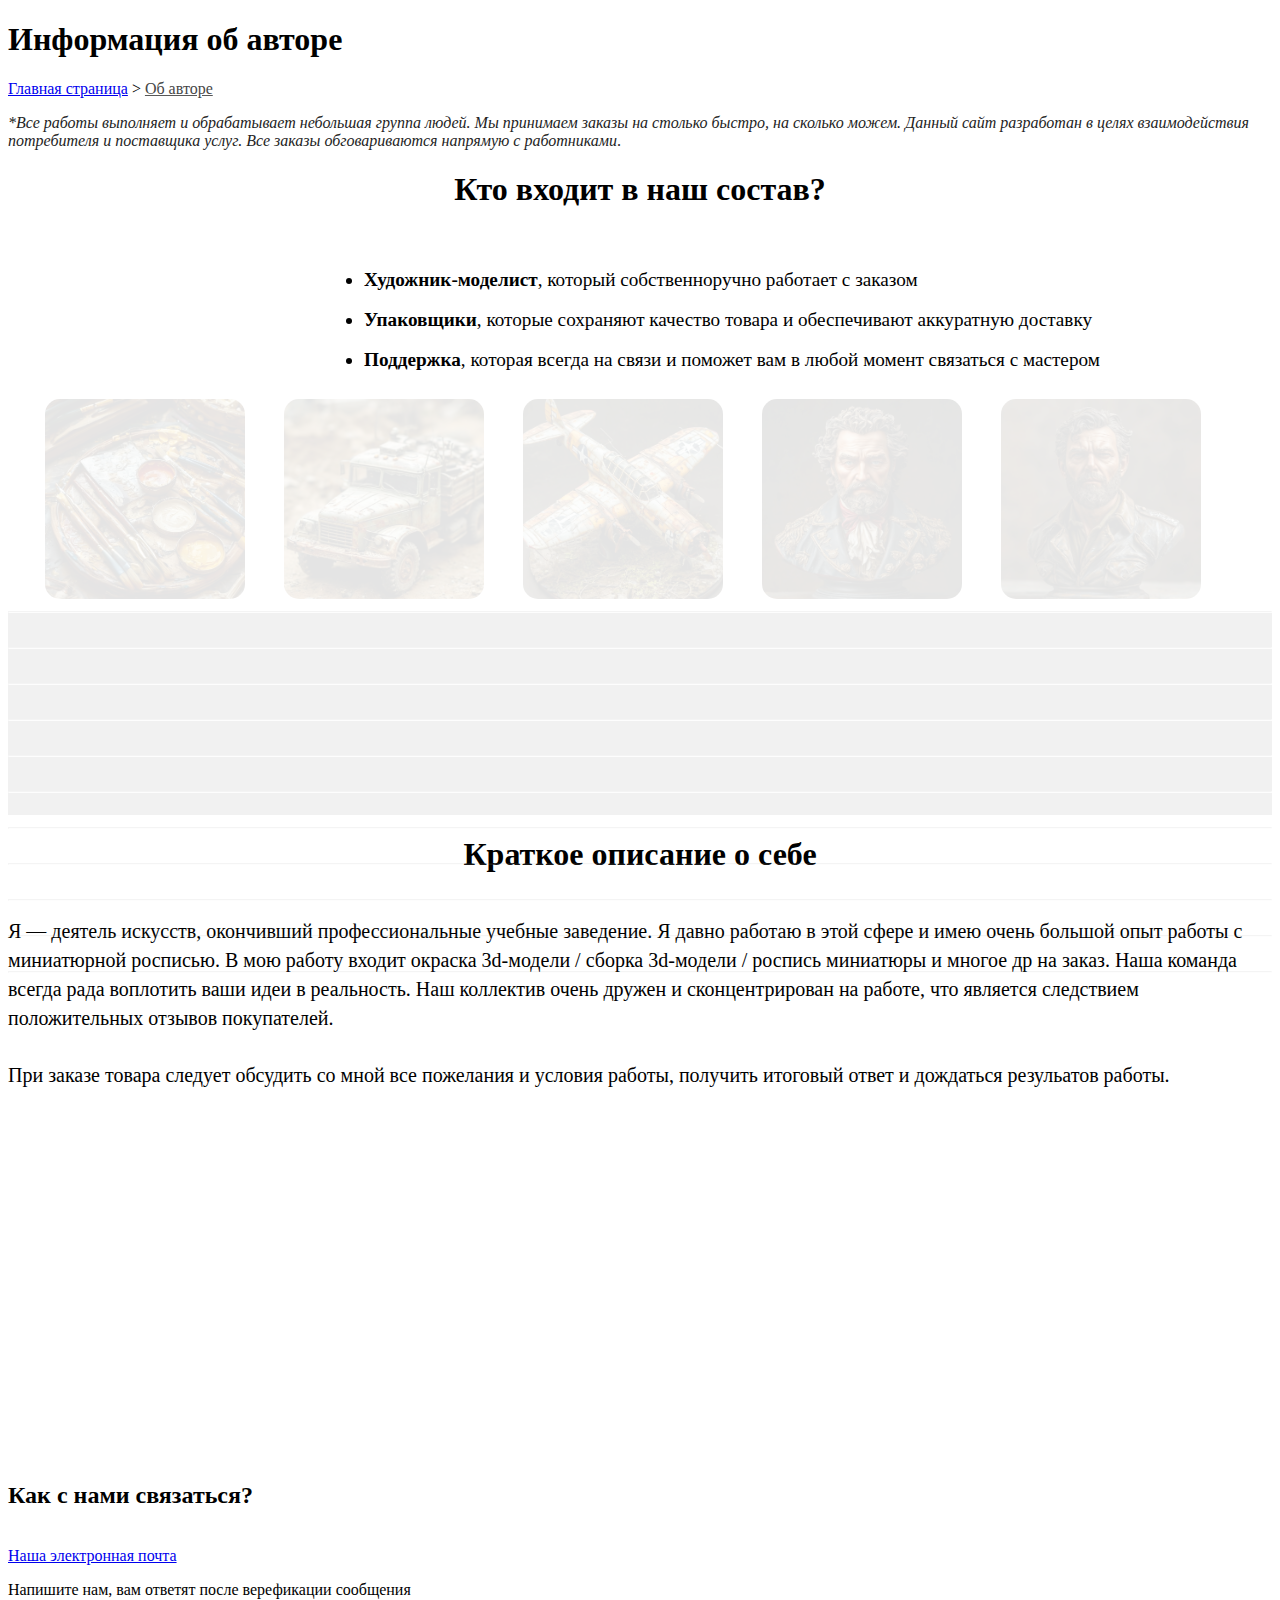
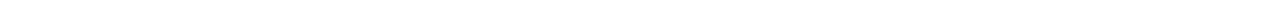
==== www/templates/about.html @ 6e1fb828 "Add files via upload" ====
<!DOCTYPE html>
<html lang="ru">
<head>
    <meta charset="UTF-8">
    <meta name="viewport" content="width=device-width, initial-scale=1.0">
    <link rel="stylesheet" href="{{ url_for('static', filename='css/about.css') }}">
    <link rel="icon" href="">
    <title>Old Miniatures</title>
    <script src="../js/about.js"></script>
</head>
<body>
    
    <header>
        <h1>Информация об авторе</h1>   
    </header>

    <main>

        <nav class="main-nav">
            <a id="main-nav-first-link-home-page" href="index.html" >Главная страница</a>
            <span>></span>
            <a style="text-decoration: underline rgb(88, 88, 88); color: rgb(70, 70, 70);">Об авторе</a>
            
        </nav>
        <div class="next" style="animation: startAnimationNavigation1 2000ms normal;">


            <p style="color: rgb(35, 35, 35); "><i>*Все работы выполняет и обрабатывает небольшая группа людей. Мы принимаем заказы на столько быстро, на сколько можем. Данный сайт разработан в целях взаимодействия потребителя и поставщика услуг. Все заказы обговариваются напрямую с работниками</i>. </p>
        </div>
        
        <div class="next" style="animation: startAnimationNavigation1 2500ms normal;">
            <div class="next-1">
                <h1 style="text-align: center;">Кто входит в наш состав?</h1>
                <ul style="padding-top: 30px; margin-left: 25%; line-height: 40PX; font-size: larger;">
                    <li>
                        <b>Художник-моделист</b>, который собственноручно работает с заказом
                    </li>
                    <li>
                        <b>Упаковщики</b>, которые сохраняют качество товара и обеспечивают аккуратную доставку
                    </li>
                    <li>
                    <b>Поддержка</b>, которая всегда на связи и поможет вам в любой момент связаться с мастером
                    </li>
                </ul>
            </div>
        </div>
        <div class="next" style="text-align: center; opacity: 0.1; user-select: none; animation: startAnimationNavigation1 3000ms normal;">
            <img src="../static/img/el1.jpg" width="200px" style="border-radius: 15px; margin-right: 35px; pointer-events: none; user-select: none;">
            <img src="../static/img/el2.jpg" width="200px" style="border-radius: 15px; margin-right: 35px; pointer-events: none; user-select: none;">
            <img src="../static/img/el3.jpg" width="200px" style="border-radius: 15px; margin-right: 35px; pointer-events: none; user-select: none;">
            <img src="../static/img/el4.jpg" width="200px" style="border-radius: 15px; margin-right: 35px; pointer-events: none; user-select: none;">
            <img src="../static/img/el5.jpg" width="200px" style="border-radius: 15px; margin-right: 35px; pointer-events: none; user-select: none;">
        </div>
        <div class="next" style="text-align: center; opacity: 0.1; height: 204px; background-color: rgba(0, 0, 0, 0.5); animation: startAnimationNavigation1 3500ms normal;">
            <hr><br><hr><br><hr><br><hr><br><hr><br><hr><br><hr><br><hr><br><hr><br><hr><br><hr><br>
        </div>
        
        <div class="next" style="animation: OpAnimation1 4s normal;  margin-bottom: 300px;">
            <h1 style="text-align: center; padding-bottom: 22px; font-family: Georgia, 'Times New Roman', Times, serif;">Краткое описание о себе</h1>
            <p style="font-size: 20px; line-height: 29px;">Я — деятель искусств, окончивший профессиональные учебные заведение. Я давно работаю в этой сфере и имею очень большой опыт работы с миниатюрной росписью. В мою работу входит окраска 3d-модели / сборка 3d-модели / роспись миниатюры и многое др на заказ. Наша команда всегда рада воплотить ваши идеи в реальность. Наш коллектив очень дружен и сконцентрирован на работе, что является следствием положительных отзывов покупателей.</p>
            <p style="font-size: 20px; line-height: 29px; padding-top: 8px;">При заказе товара следует обсудить со мной все пожелания и условия работы, получить итоговый ответ и дождаться резульатов работы. </p>
        </div>
        <br style="user-select: none;"><br style="user-select: none;"><br style="user-select: none;"><br style="user-select: none;">
        
    </main>

    <footer>
        <nav id="fnav">
            <h2>Как с нами связаться?</h2><br>
            <a href="mailto:freespace.contact.us@gmail.com">Наша электронная почта</a>
            <p>Напишите нам, вам ответят после верефикации сообщения</p>
        </nav>
    </footer>

</body>
</html>
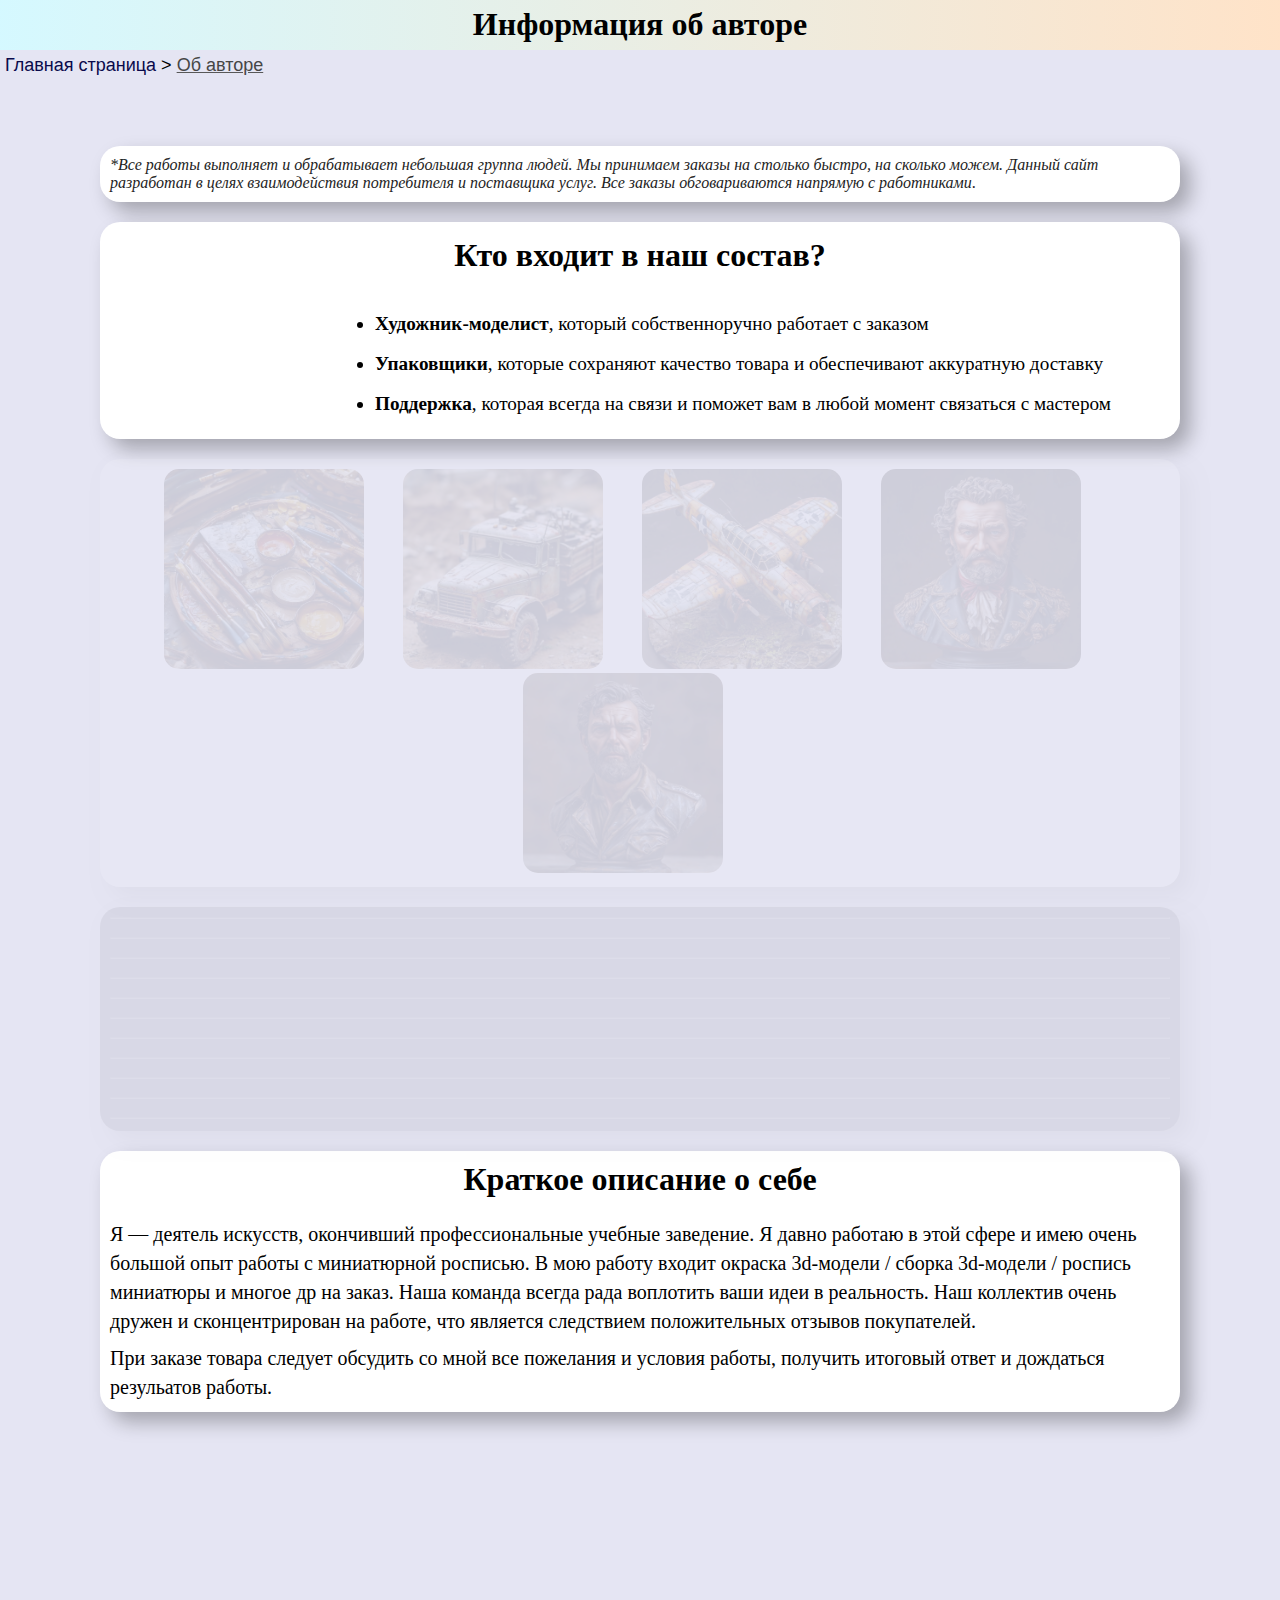
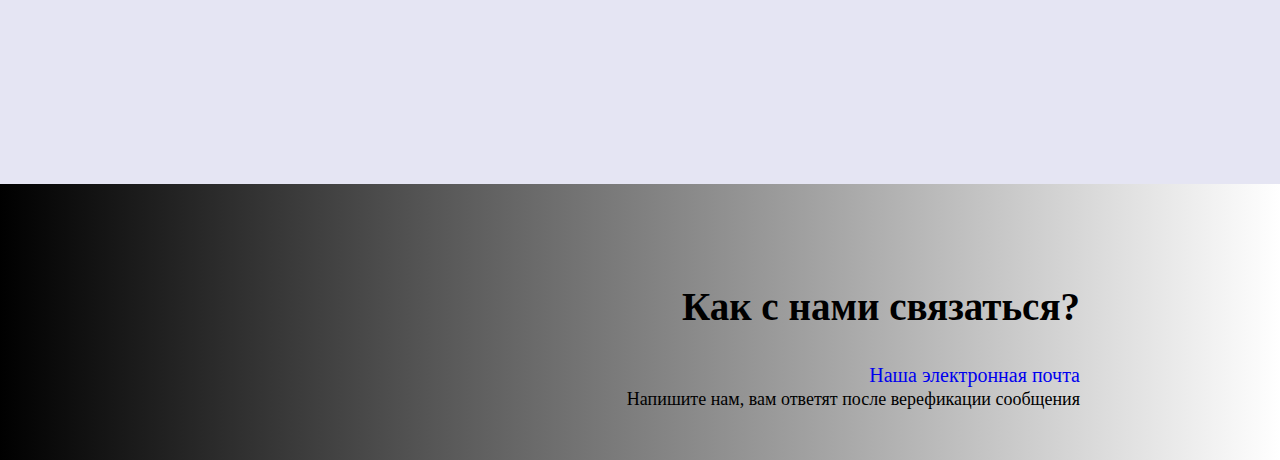
==== commit 846918d5: "Update about.html" ====
--- a/www/templates/about.html
+++ b/www/templates/about.html
@@ -3,7 +3,7 @@
 <head>
     <meta charset="UTF-8">
     <meta name="viewport" content="width=device-width, initial-scale=1.0">
-    <link rel="stylesheet" href="{{ url_for('static', filename='css/about.css') }}">
+    <link rel="stylesheet" href="../static/css/about.css">
     <link rel="icon" href="">
     <title>Old Miniatures</title>
     <script src="../js/about.js"></script>
@@ -73,4 +73,4 @@
     </footer>
 
 </body>
-</html>+</html>
--- a/www/static/css/about.css
+++ b/www/static/css/about.css
@@ -0,0 +1,136 @@
+* {
+    margin: 0;
+    padding: 0;
+}
+
+header {
+    background: linear-gradient(to left, rgb(255, 199, 146, 0.5), rgb(171, 242, 255, 0.5));
+    height: 50px;
+}
+
+header h1{
+    padding-top: 6px;
+    text-align: center;
+    animation: startAnimationHead 1.25s ;
+}
+
+.main-nav {
+    font-size: 18px;
+    font-family:'Arial Narrow', sans-serif;
+    padding-top: 5px;
+    padding-bottom: 50px;
+    padding-left: 5px;
+
+    
+}
+
+#main-nav-first-link-home-page {
+    color: rgb(10, 10, 75);
+    text-decoration: none;
+    transition: color 1500ms;
+}
+
+#main-nav-first-link-home-page:hover {
+    color:blue;
+    transition: color 200ms;
+}
+
+main {
+    background-color: rgba(223, 223, 240, 0.8);
+}
+
+.next {
+    margin-left: 100px;
+    margin-right: 100px;
+    background: white;
+    border-radius: 20px;
+    padding: 10px;
+    margin-top: 20px;   
+    box-shadow: 10px 10px 20px rgba(0, 0, 0, 0.288);
+    
+}
+
+.next-1 {
+    color: black;
+
+    padding-top: 5px;
+    padding-bottom: 5px;
+}
+
+.next hr {
+    opacity: 0.33;
+}
+
+@media screen and (max-width: 1024px) {
+    .next {
+        margin-left: 50px;
+        margin-right: 50px;
+    }
+
+}
+
+footer {
+    text-align: right;
+    display: flex;
+    justify-content: right;
+    padding: 100px;
+    padding-bottom: 50px;
+    background: linear-gradient(to left, white, black);
+}
+
+footer nav {
+    padding-right: 100px;
+    font-size: 26px;
+}
+
+footer nav a {
+    font-size: 20px;
+    text-decoration: none;
+}
+
+footer nav p {
+    font-size: 18px;
+}
+
+footer nav a:hover {
+    color: blueviolet;
+}
+
+
+@keyframes startAnimationHead {
+    0% {
+        opacity: 0;
+        transform: translate(0, -100px);
+    }
+    100% {
+        opacity: 1;
+    }
+}
+
+@keyframes startAnimationNavigation1 {
+    0% {
+        transform: translate(-600px, 0);
+    }
+    
+    100% {
+    }
+}
+
+@keyframes OpAnimation1 {
+    0% {
+        opacity: 0;
+    }
+    100% {
+        opacity: 1;
+    }
+}
+
+@keyframes startAnimationNavigation2 {
+    0% {
+        opacity: 0;
+        translate: -400px -20px;
+        transform: rotateX(90deg);  
+    }
+    
+    
+}
